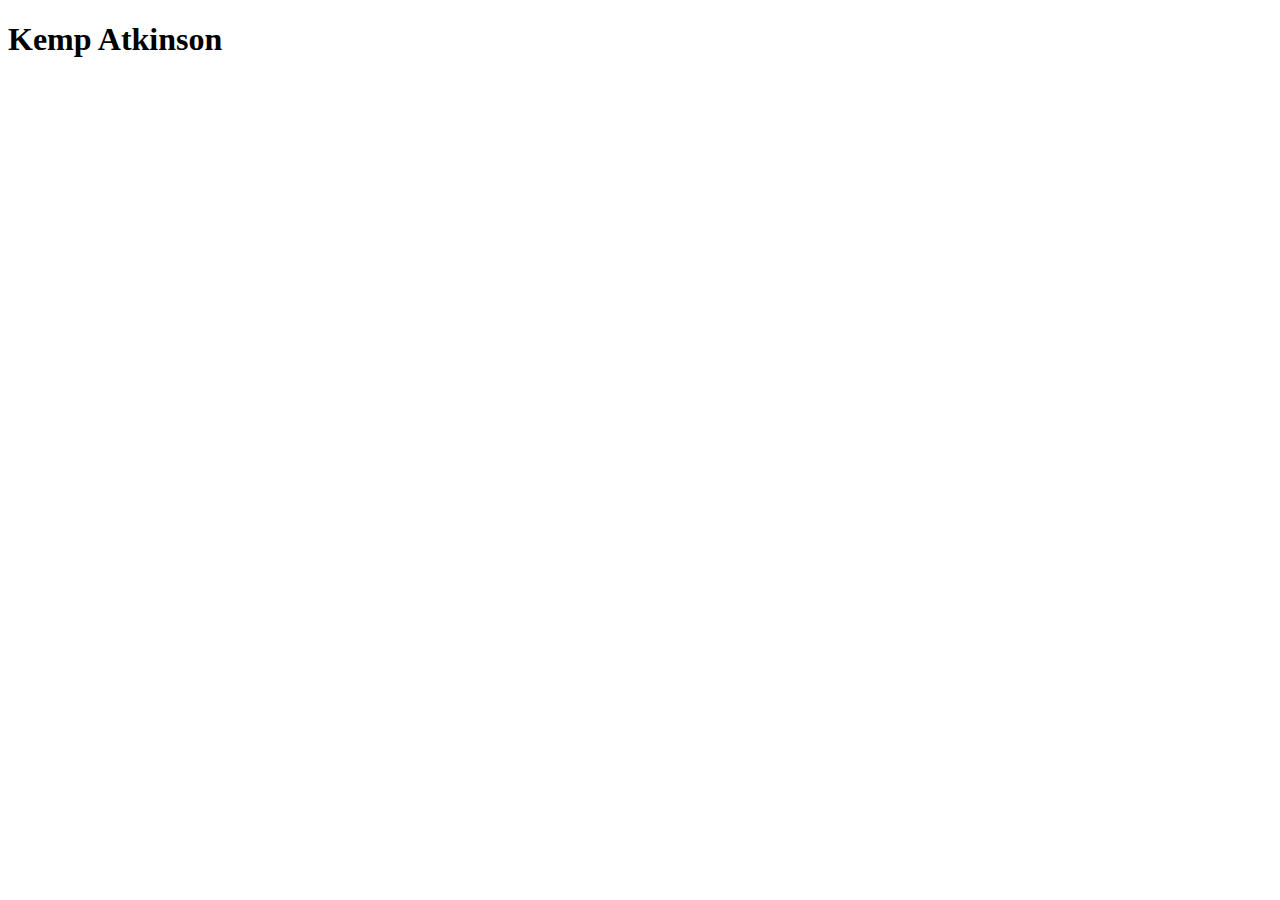
==== index.html @ 850aa957 "first commit with all files" ====
<!DOCTYPE html>
<html lang="en">
<head>
    <meta charset="UTF-8">
    <meta name="viewport" content="width=device-width, initial-scale=1.0">
    <meta http-equiv="X-UA-Compatible" content="ie=edge">
    <link rel="stylesheet" type="text/css" href="style.css">
    <title>Document</title>
</head>
<body>
    <div id = header>

    <h1> Kemp Atkinson</h1>

    </div>
</body>
</html>
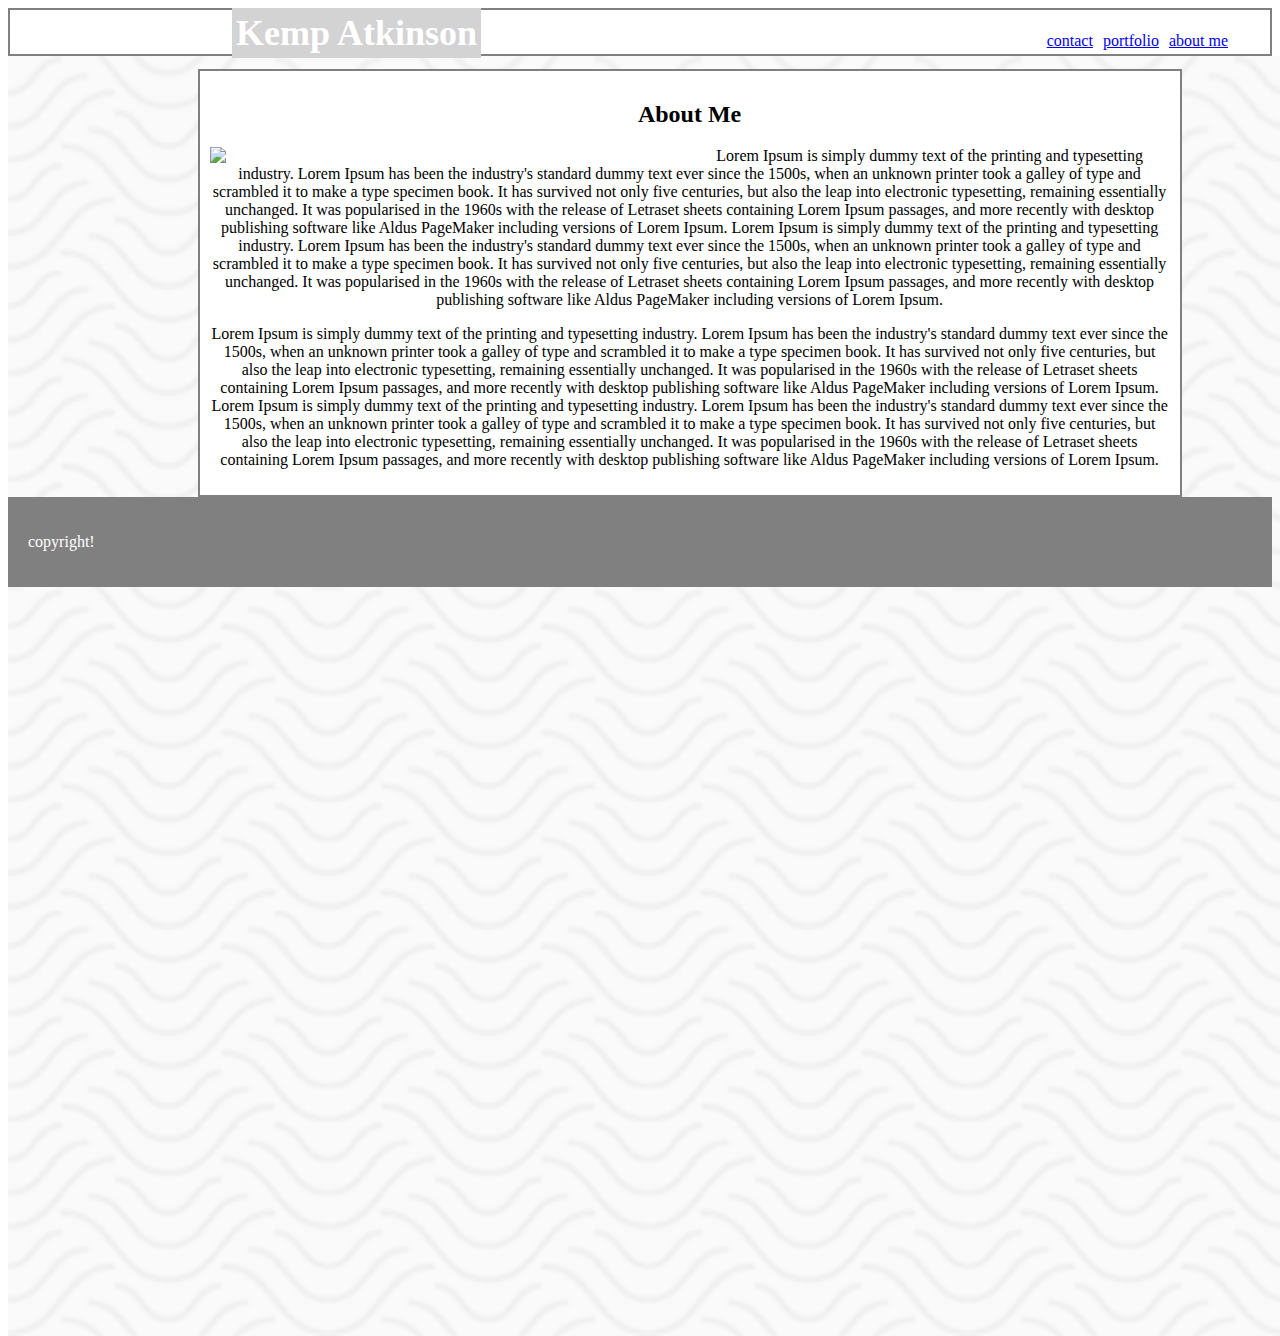
==== commit 866cb746: "about me page with bad footer" ====
--- a/index.html
+++ b/index.html
@@ -1,17 +1,92 @@
 <!DOCTYPE html>
 <html lang="en">
+
 <head>
     <meta charset="UTF-8">
     <meta name="viewport" content="width=device-width, initial-scale=1.0">
     <meta http-equiv="X-UA-Compatible" content="ie=edge">
-    <link rel="stylesheet" type="text/css" href="style.css">
+    <link rel="stylesheet" type="text/css" href="css/style.css">
     <title>Document</title>
 </head>
+
 <body>
-    <div id = header>
+    <div id=header>
 
-    <h1> Kemp Atkinson</h1>
+        <h1 id=name> Kemp Atkinson</h1>
+
+        <a class=link href=#> about me </a>
+        <a class=link href=#> portfolio </a>
+        <a class=link href=#> contact </a>
 
     </div>
+    <img id=background src="images/papyrus.png">
+    <div id=wrapper>
+        <div id=about>
+            <h2> About Me </h2>
+            <img id=face src="images/woop.jpg">
+
+            <p>
+                Lorem Ipsum is simply dummy text of the printing and typesetting industry. Lorem Ipsum has been the
+                industry's
+                standard dummy text ever since the 1500s, when an unknown printer took a galley of type and scrambled it
+                to
+                make
+                a type specimen book. It has survived not only five centuries, but also the leap into electronic
+                typesetting,
+                remaining essentially unchanged. It was popularised in the 1960s with the release of Letraset sheets
+                containing
+                Lorem Ipsum passages, and more recently with desktop publishing software like Aldus PageMaker including
+                versions
+                of Lorem Ipsum.
+                Lorem Ipsum is simply dummy text of the printing and typesetting industry. Lorem Ipsum has been the
+                industry's
+                standard dummy text ever since the 1500s, when an unknown printer took a galley of type and scrambled it
+                to
+                make
+                a type specimen book. It has survived not only five centuries, but also the leap into electronic
+                typesetting,
+                remaining essentially unchanged. It was popularised in the 1960s with the release of Letraset sheets
+                containing
+                Lorem Ipsum passages, and more recently with desktop publishing software like Aldus PageMaker including
+                versions
+                of Lorem Ipsum.
+            </p>
+            <p>
+                Lorem Ipsum is simply dummy text of the printing and typesetting industry. Lorem Ipsum has been the
+                industry's
+                standard dummy text ever since the 1500s, when an unknown printer took a galley of type and scrambled it
+                to
+                make
+                a type specimen book. It has survived not only five centuries, but also the leap into electronic
+                typesetting,
+                remaining essentially unchanged. It was popularised in the 1960s with the release of Letraset sheets
+                containing
+                Lorem Ipsum passages, and more recently with desktop publishing software like Aldus PageMaker including
+                versions
+                of Lorem Ipsum.
+                Lorem Ipsum is simply dummy text of the printing and typesetting industry. Lorem Ipsum has been the
+                industry's
+                standard dummy text ever since the 1500s, when an unknown printer took a galley of type and scrambled it
+                to
+                make
+                a type specimen book. It has survived not only five centuries, but also the leap into electronic
+                typesetting,
+                remaining essentially unchanged. It was popularised in the 1960s with the release of Letraset sheets
+                containing
+                Lorem Ipsum passages, and more recently with desktop publishing software like Aldus PageMaker including
+                versions
+                of Lorem Ipsum.
+
+            </p>
+        </div>
+    </div>
+    <div id = "footer">
+        <p id=closer>
+            copyright! 
+        </p>
+    </div>
+
+
 </body>
+
 </html>--- a/css/style.css
+++ b/css/style.css
@@ -0,0 +1,69 @@
+#header {
+    background: white;
+    border-color: grey;
+    border-width: 2px;
+    border-style: solid;
+    padding: 22px;
+    font-family: Georgia, 'Times New Roman', Times, serif;
+    z-index: -1;
+}
+
+#name {
+    background: lightgrey;
+    position: absolute;
+    color: white;
+    font-size: 36px;
+    margin-left: 200px;
+    padding: 4px;
+    top: -16px;
+}
+
+#background {
+    width: 100%;
+    z-index: -2;
+    position: absolute;
+}
+
+.link {
+    float: right;
+    z-index: 1;
+    position: relative;
+    right: 20px;
+    margin-left: 10px;
+    
+    
+
+}
+
+
+#about {
+    background: white;
+    padding: 10px;
+    width: 960px;
+    text-align: center;
+    z-index: 1;
+    margin-left: 15%;
+    margin-right: 15%;
+    margin-top: 1%;
+    border-color: grey;
+    border-width: 2px;
+    border-style: solid;
+    
+}
+
+#face {
+    width: 50%;
+    float: left;
+}
+
+#closer {
+    color: white;
+
+}
+
+#footer {
+    padding: 20px;
+    position: relative;
+    background-color:grey;
+    z-index: -1;
+}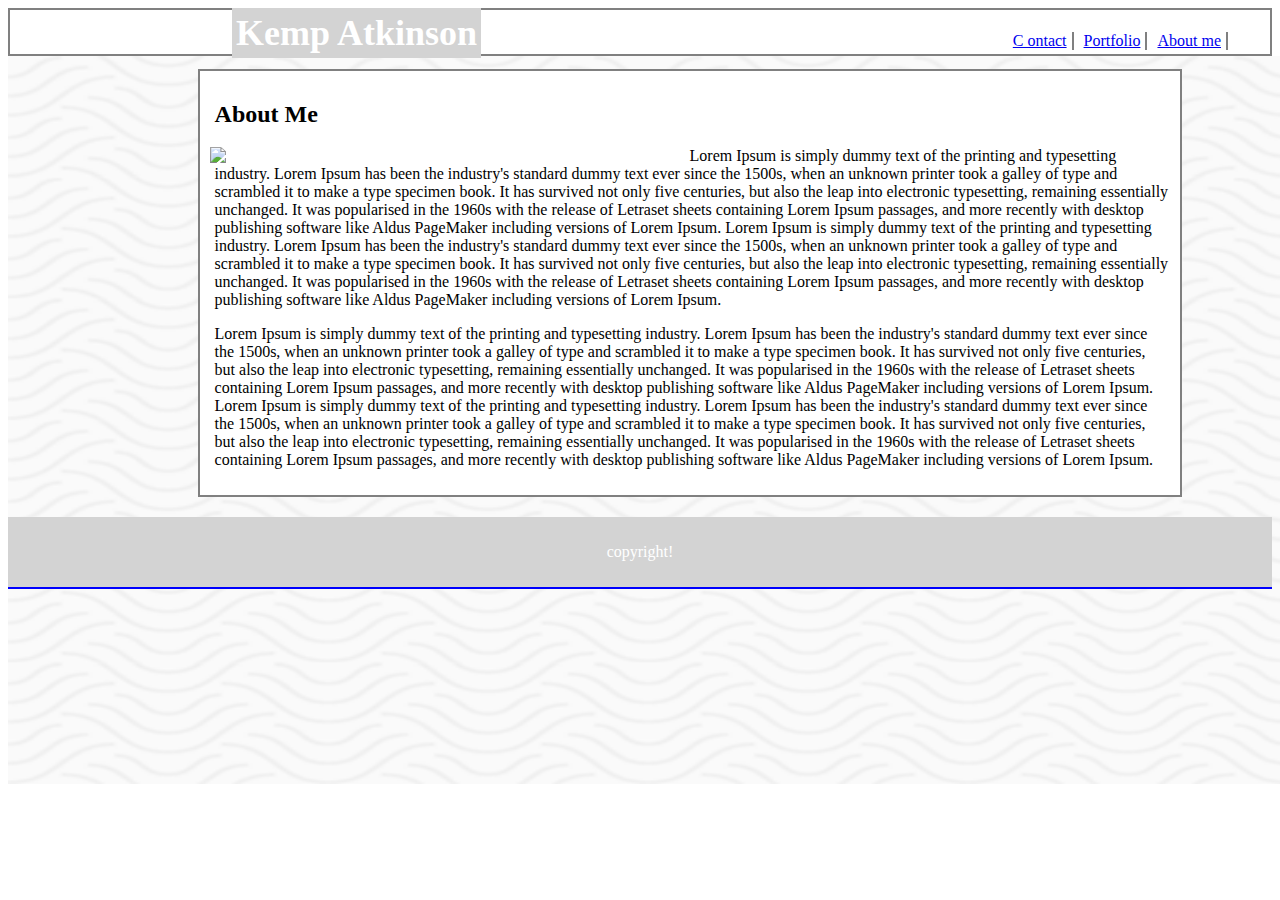
==== commit 10e849c3: "almost there! finishing touches of index" ====
--- a/index.html
+++ b/index.html
@@ -14,18 +14,18 @@
 
         <h1 id=name> Kemp Atkinson</h1>
 
-        <a class=link href=#> about me </a>
-        <a class=link href=#> portfolio </a>
-        <a class=link href=#> contact </a>
+        <a class=link href=#> About me </a>
+        <a class=link href=#> Portfolio </a>
+        <a class=link href=#> C ontact </a>
 
     </div>
     <img id=background src="images/papyrus.png">
     <div id=wrapper>
         <div id=about>
-            <h2> About Me </h2>
+            <h2 class = abouttext > About Me </h2>
             <img id=face src="images/woop.jpg">
 
-            <p>
+            <p class = abouttext>
                 Lorem Ipsum is simply dummy text of the printing and typesetting industry. Lorem Ipsum has been the
                 industry's
                 standard dummy text ever since the 1500s, when an unknown printer took a galley of type and scrambled it
@@ -51,7 +51,7 @@
                 versions
                 of Lorem Ipsum.
             </p>
-            <p>
+            <p class = abouttext>
                 Lorem Ipsum is simply dummy text of the printing and typesetting industry. Lorem Ipsum has been the
                 industry's
                 standard dummy text ever since the 1500s, when an unknown printer took a galley of type and scrambled it
--- a/css/style.css
+++ b/css/style.css
@@ -22,16 +22,17 @@
     width: 100%;
     z-index: -2;
     position: absolute;
+    height: 728px;
 }
 
 .link {
     float: right;
     z-index: 1;
     position: relative;
+    padding-right: 5px;
     right: 20px;
     margin-left: 10px;
-    
-    
+    border-right: 2px solid grey
 
 }
 
@@ -40,7 +41,7 @@
     background: white;
     padding: 10px;
     width: 960px;
-    text-align: center;
+    text-align: left;
     z-index: 1;
     margin-left: 15%;
     margin-right: 15%;
@@ -50,7 +51,10 @@
     border-style: solid;
     
 }
+.abouttext {
+    margin-left: 5px;
 
+}
 #face {
     width: 50%;
     float: left;
@@ -62,8 +66,12 @@
 }
 
 #footer {
-    padding: 20px;
+    padding: 10px;
     position: relative;
-    background-color:grey;
+    margin-top: 20px;
+    text-align: center;
+    background-color: lightgrey;
     z-index: -1;
+    border-bottom: 2px solid blue;  
+    
 }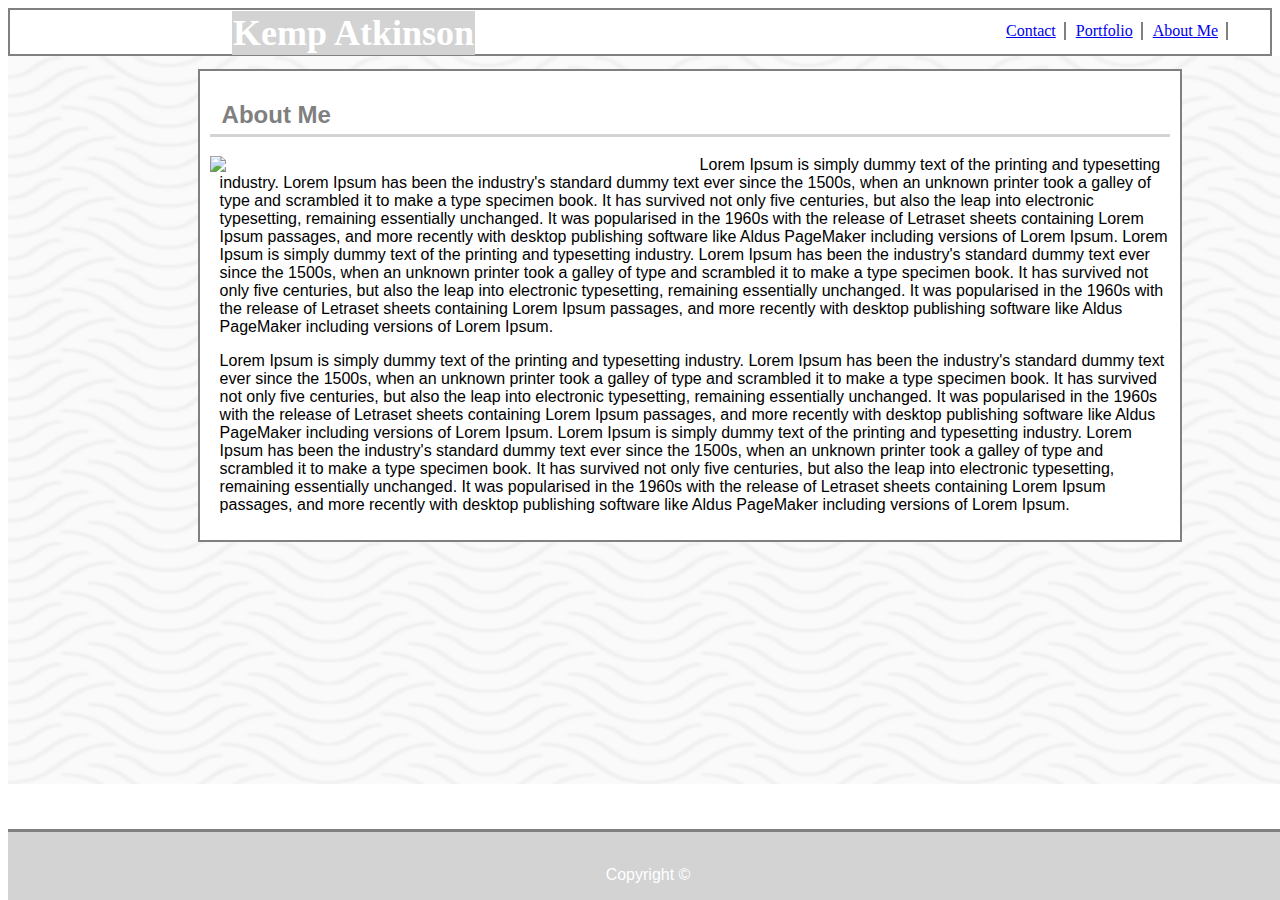
==== commit 841b36fd: "p much done but no real paragraph. good template" ====
--- a/index.html
+++ b/index.html
@@ -14,15 +14,15 @@
 
         <h1 id=name> Kemp Atkinson</h1>
 
-        <a class=link href=#> About me </a>
+        <a class=link href=#> About Me </a>
         <a class=link href=#> Portfolio </a>
-        <a class=link href=#> C ontact </a>
+        <a class=link href=#> Contact </a>
 
     </div>
     <img id=background src="images/papyrus.png">
     <div id=wrapper>
         <div id=about>
-            <h2 class = abouttext > About Me </h2>
+            <h2 id = aboutheader > About Me </h2>
             <img id=face src="images/woop.jpg">
 
             <p class = abouttext>
@@ -82,7 +82,7 @@
     </div>
     <div id = "footer">
         <p id=closer>
-            copyright! 
+            Copyright ©
         </p>
     </div>
 
--- a/css/style.css
+++ b/css/style.css
@@ -14,8 +14,8 @@
     color: white;
     font-size: 36px;
     margin-left: 200px;
-    padding: 4px;
-    top: -16px;
+    padding: 1px;
+    top: -13px;
 }
 
 #background {
@@ -29,8 +29,9 @@
     float: right;
     z-index: 1;
     position: relative;
-    padding-right: 5px;
+    padding-right: 8px;
     right: 20px;
+    bottom: 10px;
     margin-left: 10px;
     border-right: 2px solid grey
 
@@ -52,26 +53,50 @@
     
 }
 .abouttext {
-    margin-left: 5px;
+    position: relative
+    margin-left: 10px;
+    padding-left: 10px;
+    background: white;
+    font-family: 'Arial', 'Helvetica Neue', 'Helvetica, sans-serif';
+}
+
+#aboutheader {
+    position: relative
+    margin-left: 12px;
+    padding-left: 12px;
+    color: grey;
+    padding-bottom: 5px;
+    background: white;
+    font-family: 'Arial', 'Helvetica Neue', 'Helvetica, sans-serif';
+    border-bottom: 3px solid lightgrey;
+
+
 
 }
 #face {
     width: 50%;
+    position: relative;
     float: left;
+    padding-right: 10px;
 }
 
 #closer {
     color: white;
+    font-family: 'Arial', 'Helvetica Neue', 'Helvetica, sans-serif';
 
 }
 
 #footer {
-    padding: 10px;
-    position: relative;
-    margin-top: 20px;
+    padding-top: 18px;
+    padding-bottom: 0px;
+    bottom: 0px;
+    position: absolute;
+    width: 100%;
+    margin-top: 25px;
     text-align: center;
     background-color: lightgrey;
     z-index: -1;
-    border-bottom: 2px solid blue;  
+    border-top: 3px solid grey;  
+    
     
 }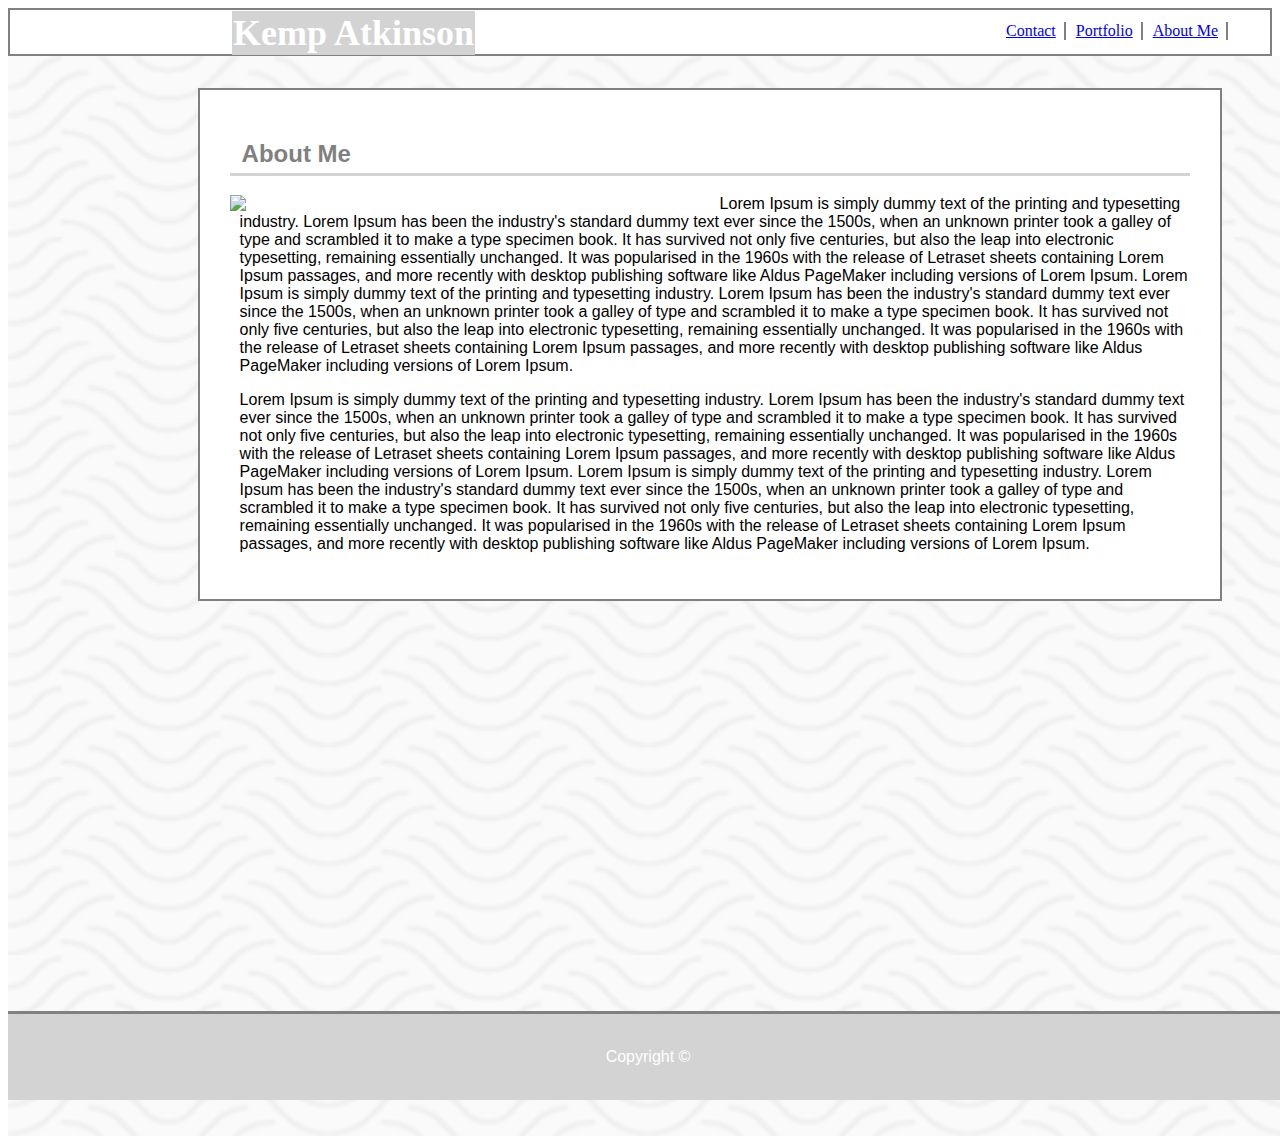
==== commit 6fba49c9: "better spacing; finished about me" ====
--- a/index.html
+++ b/index.html
@@ -19,12 +19,11 @@
         <a class=link href=#> Contact </a>
 
     </div>
-    <img id=background src="images/papyrus.png">
+    <img id=background src="images/papyrus.png" style="height: 120%">
     <div id=wrapper>
         <div id=about>
             <h2 id = aboutheader > About Me </h2>
             <img id=face src="images/woop.jpg">
-
             <p class = abouttext>
                 Lorem Ipsum is simply dummy text of the printing and typesetting industry. Lorem Ipsum has been the
                 industry's
--- a/css/style.css
+++ b/css/style.css
@@ -40,13 +40,13 @@
 
 #about {
     background: white;
-    padding: 10px;
+    padding: 30px;
     width: 960px;
     text-align: left;
     z-index: 1;
     margin-left: 15%;
     margin-right: 15%;
-    margin-top: 1%;
+    margin-top: 2.5%;
     border-color: grey;
     border-width: 2px;
     border-style: solid;
@@ -88,8 +88,9 @@
 
 #footer {
     padding-top: 18px;
-    padding-bottom: 0px;
-    bottom: 0px;
+    padding-bottom: 18px;
+    bottom: -200px;
+    width: 100%;
     position: absolute;
     width: 100%;
     margin-top: 25px;
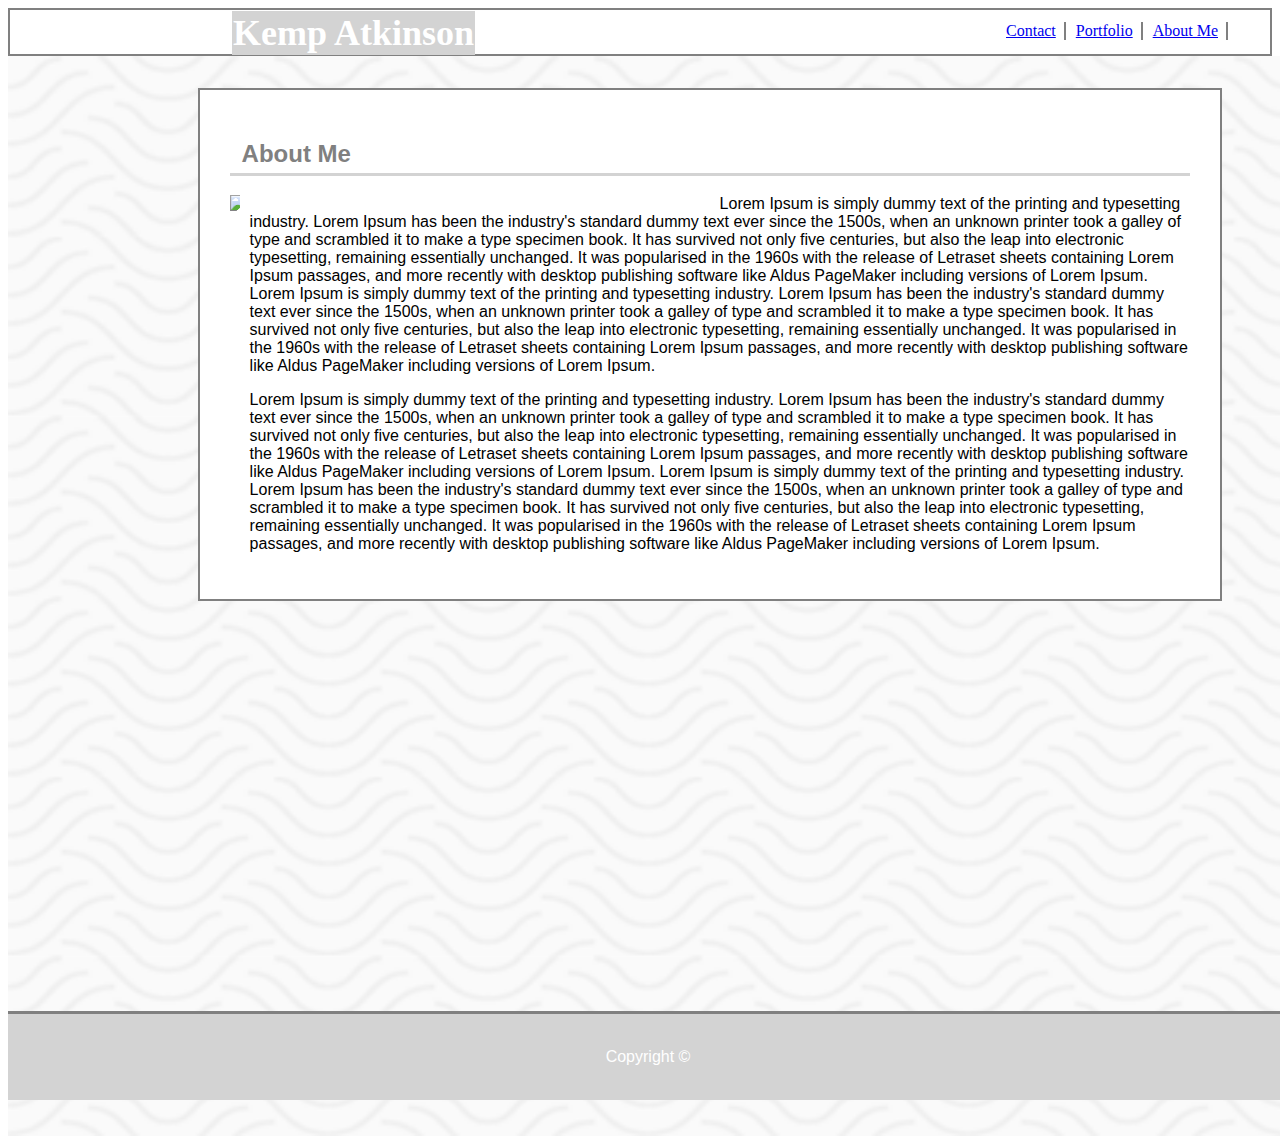
==== commit 77d9b7b7: "links added" ====
--- a/index.html
+++ b/index.html
@@ -14,9 +14,9 @@
 
         <h1 id=name> Kemp Atkinson</h1>
 
-        <a class=link href=#> About Me </a>
-        <a class=link href=#> Portfolio </a>
-        <a class=link href=#> Contact </a>
+        <a class="link" href="https://kempatkinson.github.io/Basic-Portfolio/index.html"> About Me </a>
+        <a class="link" href="https://kempatkinson.github.io/Basic-Portfolio/portfolio.html"> Portfolio </a>
+        <a class="link" href="https://kempatkinson.github.io/Basic-Portfolio/contact.html"> Contact </a>
 
     </div>
     <img id=background src="images/papyrus.png" style="height: 120%">
--- a/css/style.css
+++ b/css/style.css
@@ -53,7 +53,7 @@
     
 }
 .abouttext {
-    position: relative
+    position: relative;
     margin-left: 10px;
     padding-left: 10px;
     background: white;
@@ -100,4 +100,34 @@
     border-top: 3px solid grey;  
     
     
+}
+
+.portfolioimg {
+    width: 100%;
+}
+
+.portfoliocaption {
+    color: white;
+    background-color: grey;
+    padding: 5% 0;
+    top: -20px;
+    width: 100%;
+    text-align: center;
+    position: relative;
+}
+.fig {
+    display: inline-block;
+    width: 200px;
+
+}
+
+.container{
+    flex-wrap: wrap;
+    flex-direction: row;
+    justify-content: space-around;
+
+}
+#message {
+    height: 200px;
+    width: 700px;
 }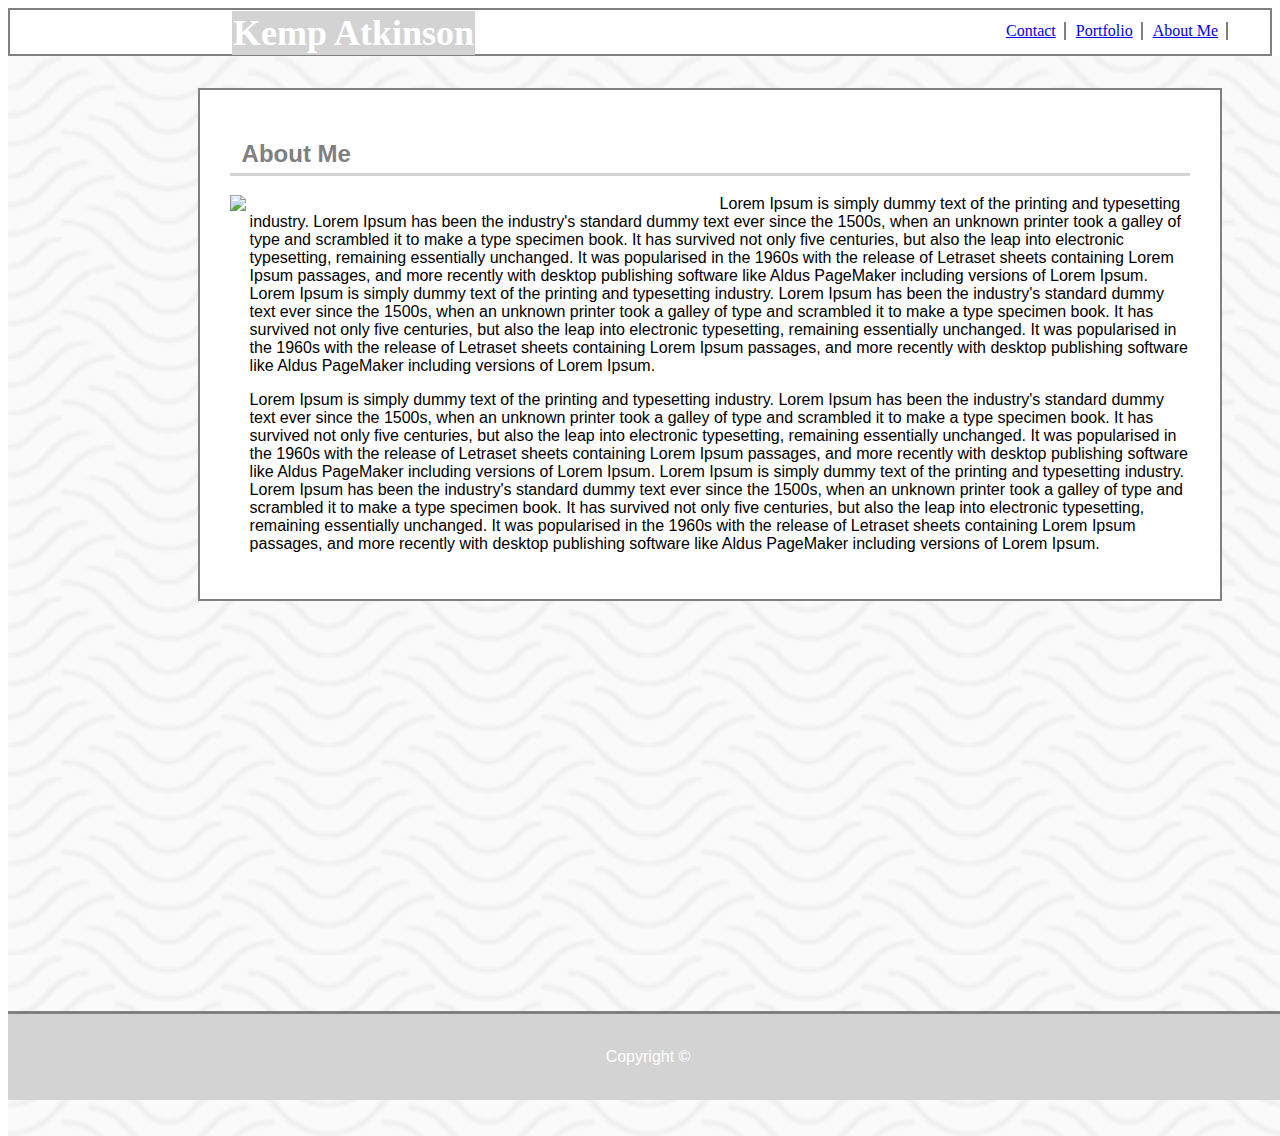
==== commit 5601678a: "done sesh" ====
--- a/index.html
+++ b/index.html
@@ -10,21 +10,21 @@
 </head>
 
 <body>
-    <div id=header>
+    <div id="header">
 
-        <h1 id=name> Kemp Atkinson</h1>
+        <h1 id="name"> Kemp Atkinson</h1>
 
         <a class="link" href="https://kempatkinson.github.io/Basic-Portfolio/index.html"> About Me </a>
         <a class="link" href="https://kempatkinson.github.io/Basic-Portfolio/portfolio.html"> Portfolio </a>
         <a class="link" href="https://kempatkinson.github.io/Basic-Portfolio/contact.html"> Contact </a>
 
     </div>
-    <img id=background src="images/papyrus.png" style="height: 120%">
-    <div id=wrapper>
-        <div id=about>
-            <h2 id = aboutheader > About Me </h2>
-            <img id=face src="images/woop.jpg">
-            <p class = abouttext>
+    <img id="background" src="images/papyrus.png" style="height: 120%">
+    <div id="wrapper">
+        <div id="about">
+            <h2 id = "aboutheader" > About Me </h2>
+            <img id="face" src="images/woop.JPG">
+            <p class = "abouttext">
                 Lorem Ipsum is simply dummy text of the printing and typesetting industry. Lorem Ipsum has been the
                 industry's
                 standard dummy text ever since the 1500s, when an unknown printer took a galley of type and scrambled it
@@ -50,7 +50,7 @@
                 versions
                 of Lorem Ipsum.
             </p>
-            <p class = abouttext>
+            <p class = "abouttext">
                 Lorem Ipsum is simply dummy text of the printing and typesetting industry. Lorem Ipsum has been the
                 industry's
                 standard dummy text ever since the 1500s, when an unknown printer took a galley of type and scrambled it
@@ -80,7 +80,7 @@
         </div>
     </div>
     <div id = "footer">
-        <p id=closer>
+        <p id="closer">
             Copyright ©
         </p>
     </div>
--- a/css/style.css
+++ b/css/style.css
@@ -78,6 +78,7 @@
     position: relative;
     float: left;
     padding-right: 10px;
+    z-index: 3;
 }
 
 #closer {
